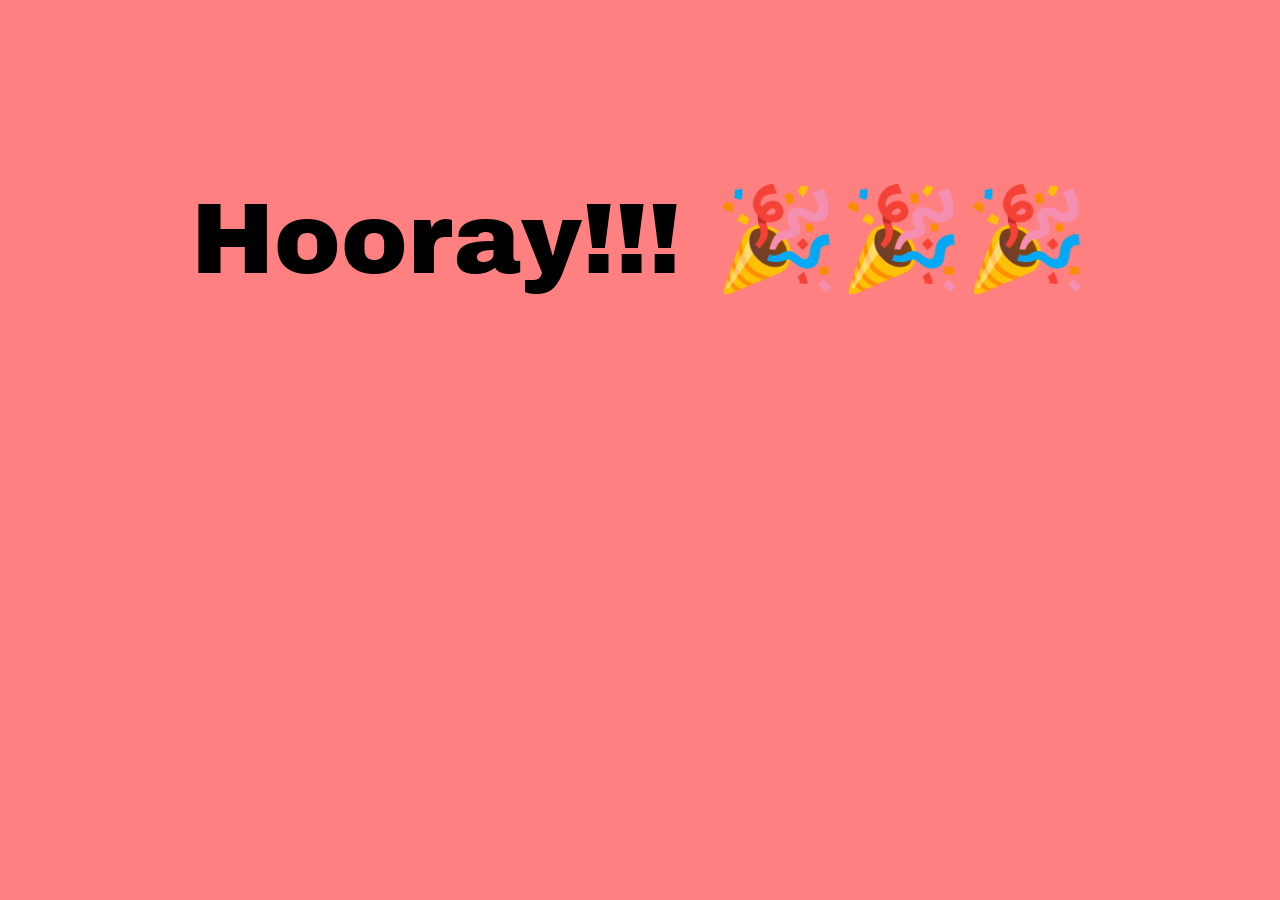
==== celebration.html @ 1a3666b8 "version 1.0" ====
<!DOCTYPE html>
<html lang="en">
<head><script type="text/javascript" src="/___vscode_livepreview_injected_script"></script>
    <meta charset="UTF-8">
    <meta name="viewport" content="width=device-width, initial-scale=1.0">
    <title>Document</title>

    <link rel="stylesheet" href="style.css">
    
    <link rel="preconnect" href="https://fonts.googleapis.com">
    <link rel="preconnect" href="https://fonts.gstatic.com" crossorigin>
    <link href="https://fonts.googleapis.com/css2?family=Archivo+Black&display=swap" rel="stylesheet">
</head>
<body>
    <h1>Hooray!!! 🎉🎉🎉</h1>

</body>
</html>
---- style.css ----
body {
    background-color: rgb(254, 128, 128);
    text-align: center;
    margin-top: 20vh;
}

h1 {
    font-family: "Archivo Black", sans-serif;
    font-weight: 400;
    font-size: 100px;
    font-style: normal;
}

h2 {
    font-family: "Archivo Black", sans-serif;
    font-weight: 400;
    font-size: 50px;
    font-style: normal;
}

h3 {
    font-family: "Archivo Black", sans-serif;
    font-weight: 400;
    font-size: 30px;
    font-style: normal;
}

#pic-page-body {
    background-color: #D4AF37;
    text-align: center;
    margin-top: 5vh;
}
#pic-page-header {
    font-family: "Archivo Black", sans-serif;
    font-weight: 400;
    font-size: 50px;
    font-style: normal;
}

#password-body {
    background-color: #1dbfaf;
    text-align: center;
    justify-content: center;
    margin-top: 10vh;
}

#next-button {
    max-width: 10%;
    height: auto;
}

/* image formatting on picture page */
#pic1 {
    position: absolute;
    max-width: 15%;
    height: auto;
    top: 55vh;
    right: 55vw;
    border-radius: 10px;
}

#pic2 {
    position: absolute;
    max-width: 17%;
    height: auto;
    top: 25vh;
    right: 75vw;
    border-radius: 10px;
}
#pic3 {
    position: absolute;
    max-width: 20%;
    height: auto;
    top: 45vh;
    right: 30vw;
    border-radius: 10px;
}
#pic4 {
    position: absolute;
    max-width: 20%;
    height: auto;
    top: 35vh;
    right: 5vw;
    border-radius: 10px;
}

 .code-inputs {
    margin-top:4em;
    gap: 10px;

  }
  .code-inputs input {
    width: 48px;
    height: 56px;
    text-align: center;
    font-size: 24px;
    border: 2px solid #ccc;
    border-radius: 8px;
    outline: none;
  }
  .code-inputs input:focus {
    border-color: #4f46e5;
    box-shadow: 0 0 0 3px rgba(79, 70, 229, 0.2);
  }

  button {
    margin: 10px;
    border-radius: 10px;
  }
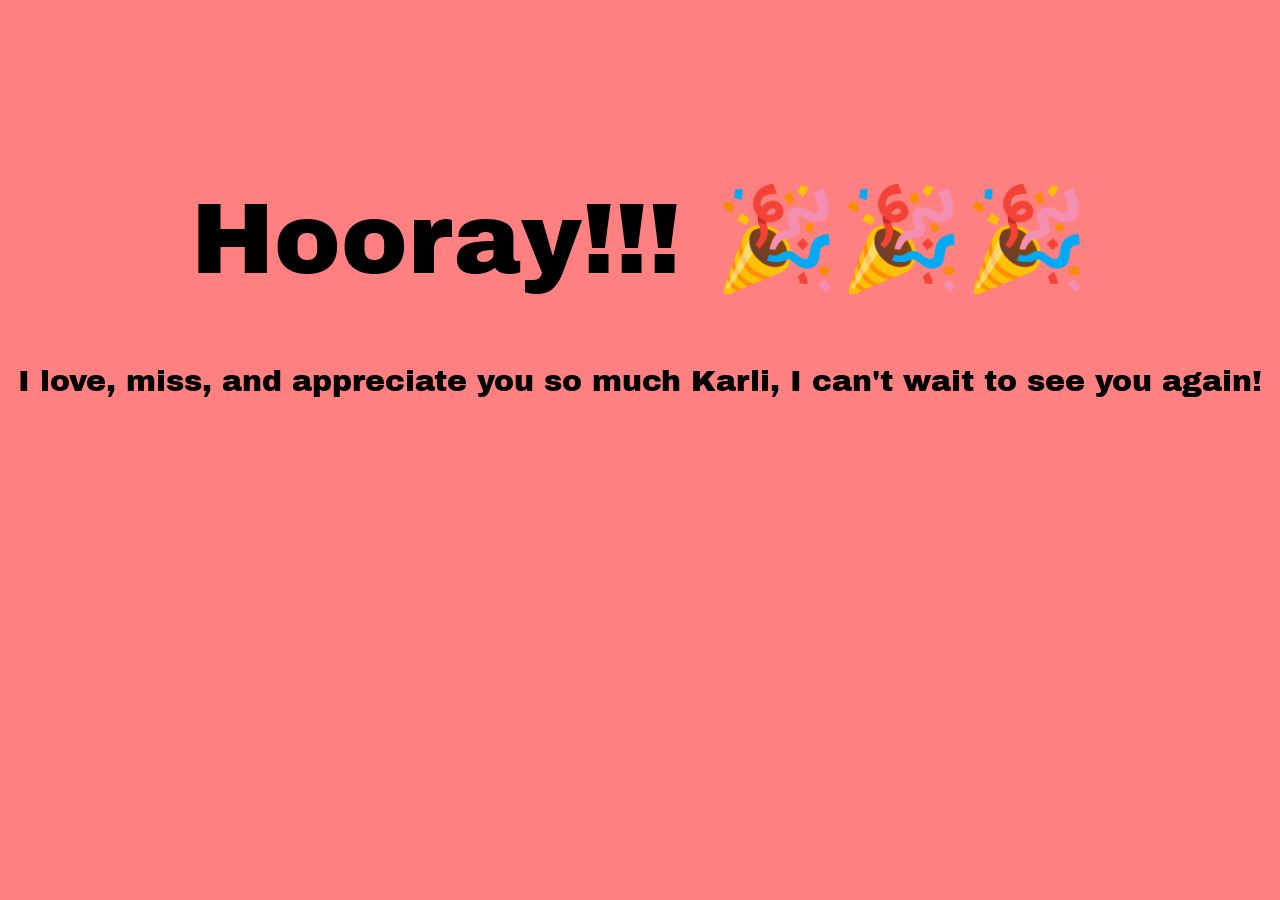
==== commit e58ab83a: "added extra message" ====
--- a/celebration.html
+++ b/celebration.html
@@ -15,6 +15,7 @@
 </head>
 <body>
     <h1>Hooray!!! 🎉🎉🎉</h1>
+    <h3> I love, miss, and appreciate you so much Karli, I can't wait to see you again!</h3>
 
 </body>
 </html>
